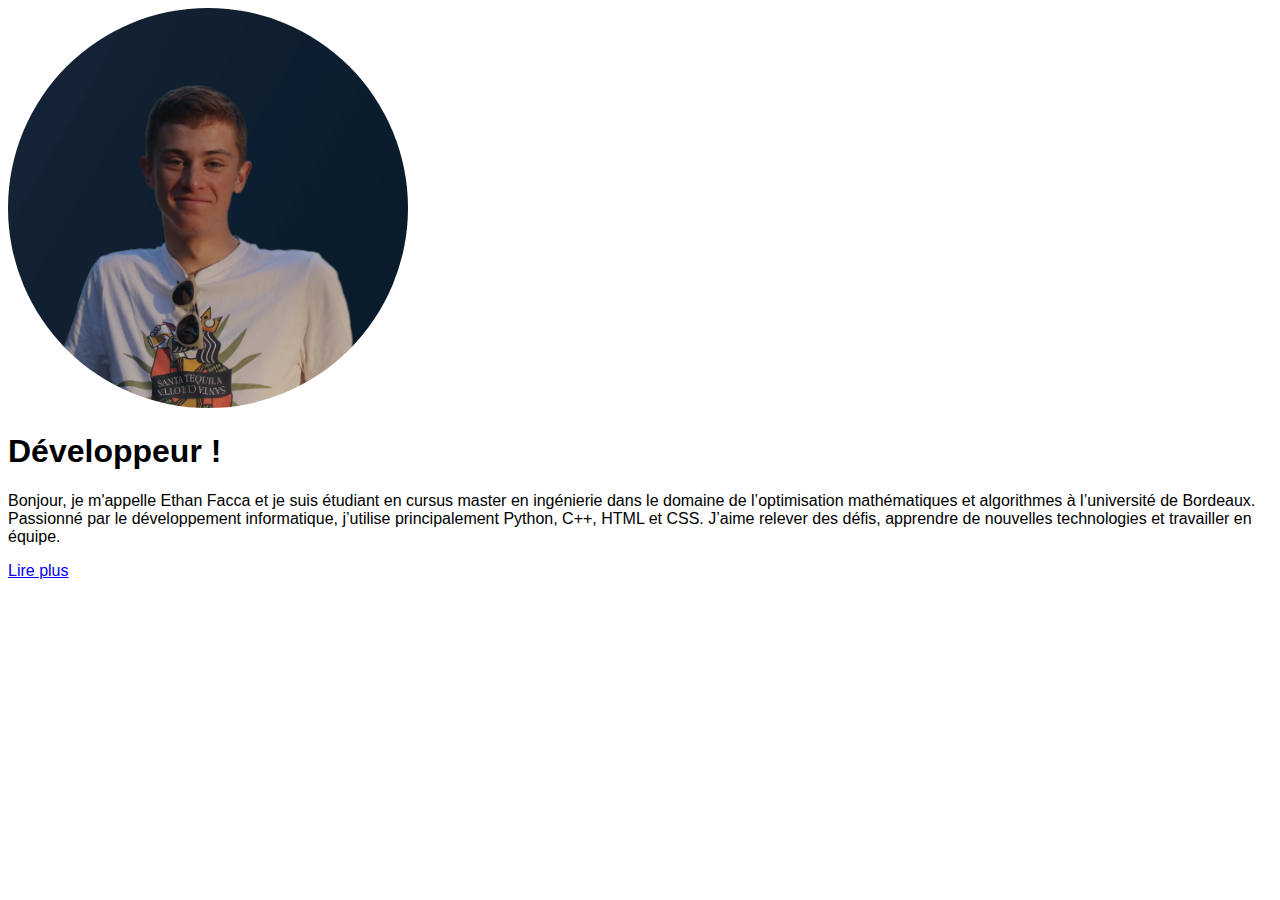
==== a-propos.html @ 8e776918 "Mise à jour de tous les liens des frameworks externes" ====
<!DOCTYPE html>
<html lang="fr">

<head>
    <meta charset="UTF-8">
    <meta http-equiv="X-UA-Compatible" content="IE=edge">
    <meta name="viewport" content="width=device-width, initial-scale=1.0">

    <!-- OpenGraph-->
    <title>Ethan Facca | À propos</title>
    <meta name="description"
          content="Je suis étudiant en cursus master en ingénierie dans le domaine de l’optimisation mathématiques et algorithmes à l’université de Bordeaux.
                Passionné par le développement informatique, j’utilise principalement Python, C++, HTML et CSS.
                J’aime relever des défis, apprendre de nouvelles technologies et travailler en équipe.">
    <meta property="og:url" content="https://untypequicode.fr">
    <meta property="og:title" content="Ethan Facca">
    <meta property="og:description" content="Je suis étudiant en cursus master en ingénierie dans le domaine de l’optimisation mathématiques et algorithmes à l’université de Bordeaux.
                Passionné par le développement informatique, j’utilise principalement Python, C++, HTML et CSS.
                J’aime relever des défis, apprendre de nouvelles technologies et travailler en équipe.">
    <meta property="og:image" content="https://untypequicode.fr/images/og-image.webp">

    <link rel="icon" type="image/webp" href="images/favicon.webp">

    <link rel="stylesheet" href="css/a-propos.css">
</head>

<body data-active="À propos">

<header class="header"></header>

<section>
    <div class="home-content">
        <div class="sv">
            <img src="images/about.webp" alt="Ethan Facca" class="ah-i" id="about-img">
            <h1 class="ah">Développeur !</h1>
            <p class="ah">Bonjour, je m'appelle Ethan Facca et je suis étudiant en cursus master en ingénierie dans le domaine de l’optimisation mathématiques et algorithmes à l’université de Bordeaux.
                Passionné par le développement informatique, j’utilise principalement Python, C++, HTML et CSS.
                J’aime relever des défis, apprendre de nouvelles technologies et travailler en équipe.</p>
            <div class="sh">
                <a href="https://linkedin.com/in/ethan-facca" class="btn-r ah" aria-label="Voir mon profil LinkedIn" title="Voir mon profil LinkedIn" target="_blank">Lire plus</a>
            </div>
        </div>
    </div>
</section>

<!--<footer class="footer"></footer>-->

<script src="js/db-header.js"></script>
<script src="https://script.js.untypequicode.fr/js/header.js"></script>
<!--<script src="js/db-footer.js"></script>-->
<!--<script src="https://untypequicode.fr/script.js/js/footer.js"></script>-->
<script src="https://style.css.untypequicode.fr/js/animation.js"></script>
<script src="https://script.js.untypequicode.fr/js/switch-mode.js"></script>

<script src="https://openpanel.dev/op.js" defer async></script>
<script>
    window.op = window.op || function (...args) { (window.op.q = window.op.q || []).push(args); };
    window.op('ctor', {
        clientId: 'c00fd895-7b57-4217-b149-5ecba887ce1a',
        trackScreenViews: true,
        trackOutgoingLinks: true,
        trackAttributes: true,
    });
</script>

</body>
</html>
---- css/a-propos.css ----
@import "main.css";

#about-img {
    width: 25rem;
    aspect-ratio: 1 / 1;
    max-height: 75vh;
    object-fit: cover;
    border-radius: 50%;
}
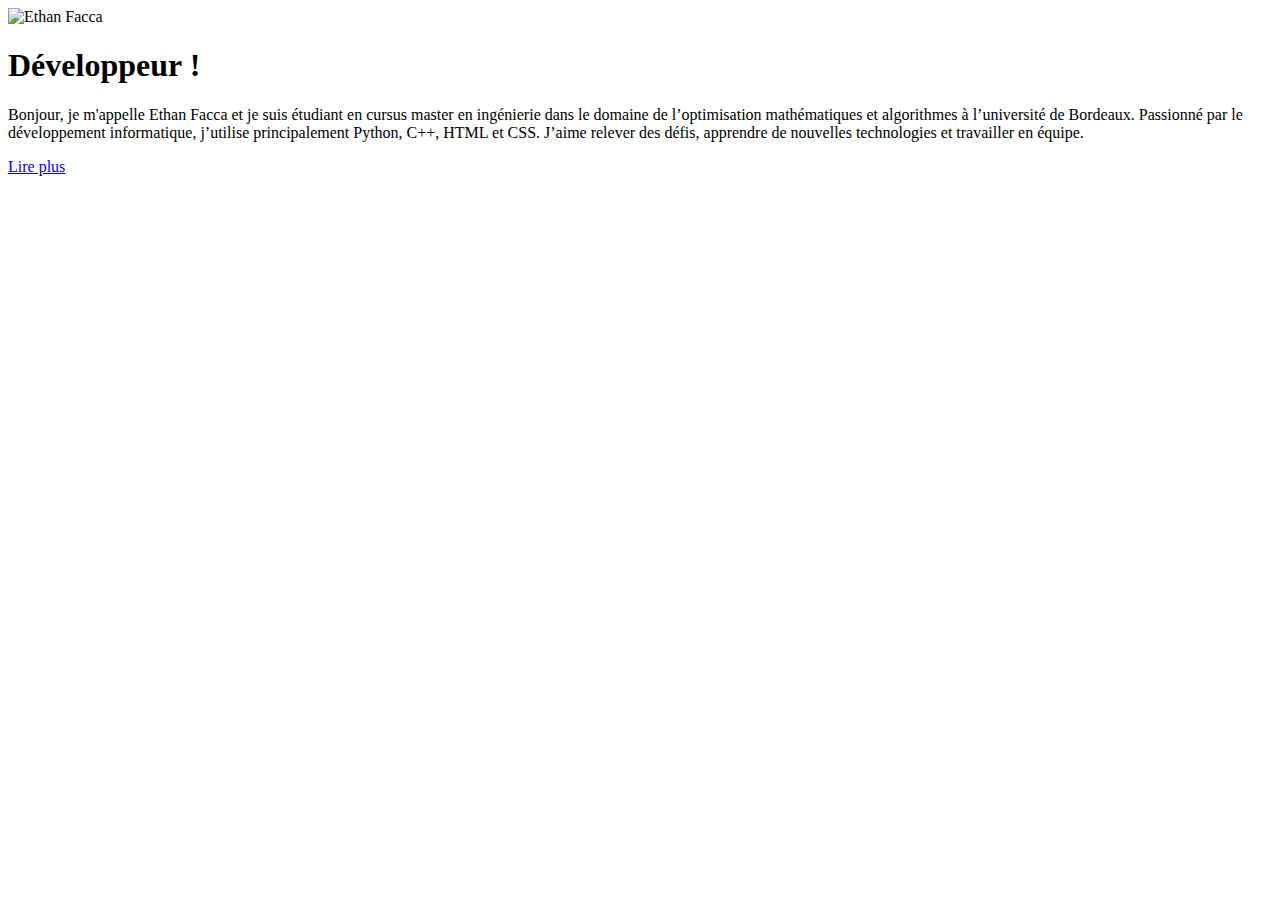
==== commit d47b56c9: "Ajout du suivi avec Umami" ====
--- a/a-propos.html
+++ b/a-propos.html
@@ -62,6 +62,7 @@
         trackAttributes: true,
     });
 </script>
+<script defer src="https://umami.untypequicode.fr/script.js" data-website-id="10e2d823-0ad9-4367-a72d-f8eef28eea31"></script>
 
 </body>
 </html>